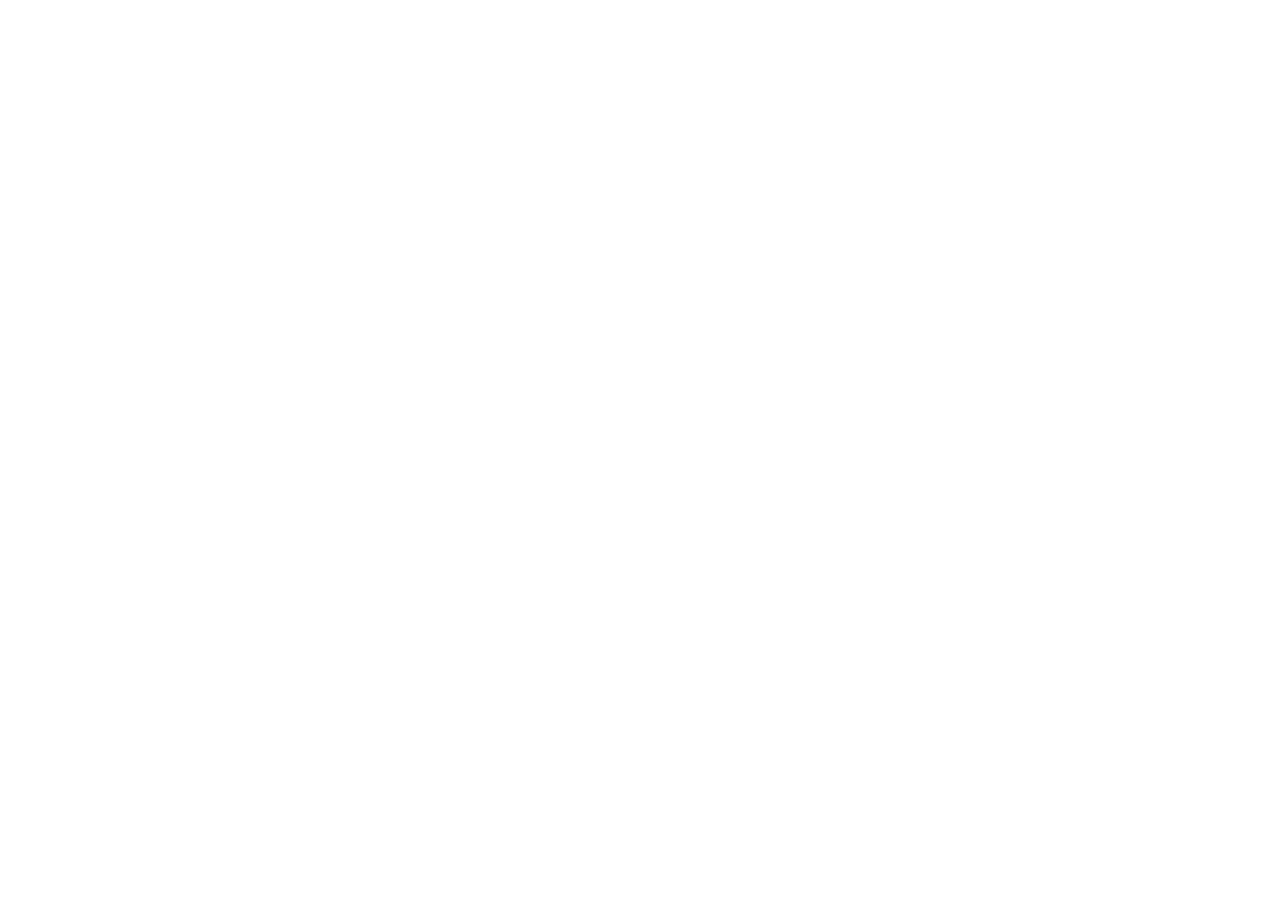
==== src/main/webapp/index.html @ d3dea58f "Initial commit" ====
<!DOCTYPE html>
<html>
    <head>
        <title>rest-template</title>
        <meta charset="UTF-8">
        <meta name="viewport" content="width=device-width, initial-scale=1.0">
        <script src="jquery-3.2.1.min.js"></script>
        <script language="javascript">
            $(document).ready(function() {
				$.get("rest/thepath", function(data){
					$("#myid").html(data);
				});
            });
        </script>
    </head>

    <body>
        <div id="myid"></div>
    </body>
</html>
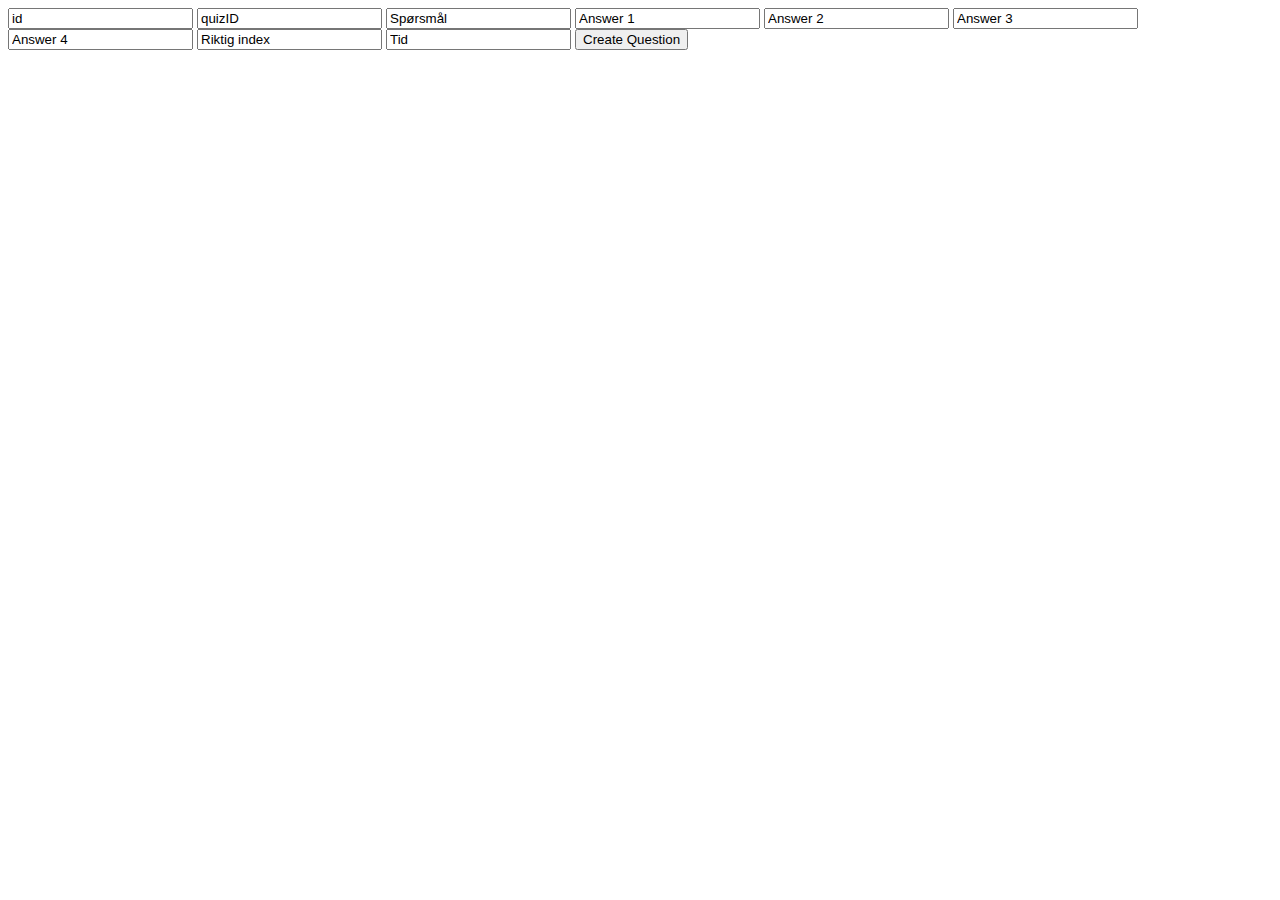
==== commit 8f5a8b8c: "Added some REST-services" ====
--- a/src/main/webapp/index.html
+++ b/src/main/webapp/index.html
@@ -3,19 +3,24 @@
     <head>
         <title>rest-template</title>
         <meta charset="UTF-8">
-        <meta name="viewport" content="width=device-width, initial-scale=1.0">
-        <script src="jquery-3.2.1.min.js"></script>
-        <script language="javascript">
-            $(document).ready(function() {
-				$.get("rest/thepath", function(data){
-					$("#myid").html(data);
-				});
-            });
-        </script>
+        <script src="https://code.jquery.com/jquery-3.2.1.min.js"
+                integrity="sha256-hwg4gsxgFZhOsEEamdOYGBf13FyQuiTwlAQgxVSNgt4="
+                crossorigin="anonymous"></script>
     </head>
 
     <body>
-        <div id="myid"></div>
+    <input id="newId" type="text" value="id">
+    <input id="quizID" type="text" value="quizID">
+    <input id="spmtext" type="text" value="Spørsmål">
+    <input id="ans1" type="text" value="Answer 1">
+    <input id="ans2" type="text" value="Answer 2">
+    <input id="ans3" type="text" value="Answer 3">
+    <input id="ans4" type="text" value="Answer 4">
+    <input id="riktigIndex" type="text" value="Riktig index">
+    <input id="tid" type="text" value="Tid">
+
+    <button id="submit">Create Question</button>
+    <script defer src="script.js"></script>
     </body>
 </html>
 
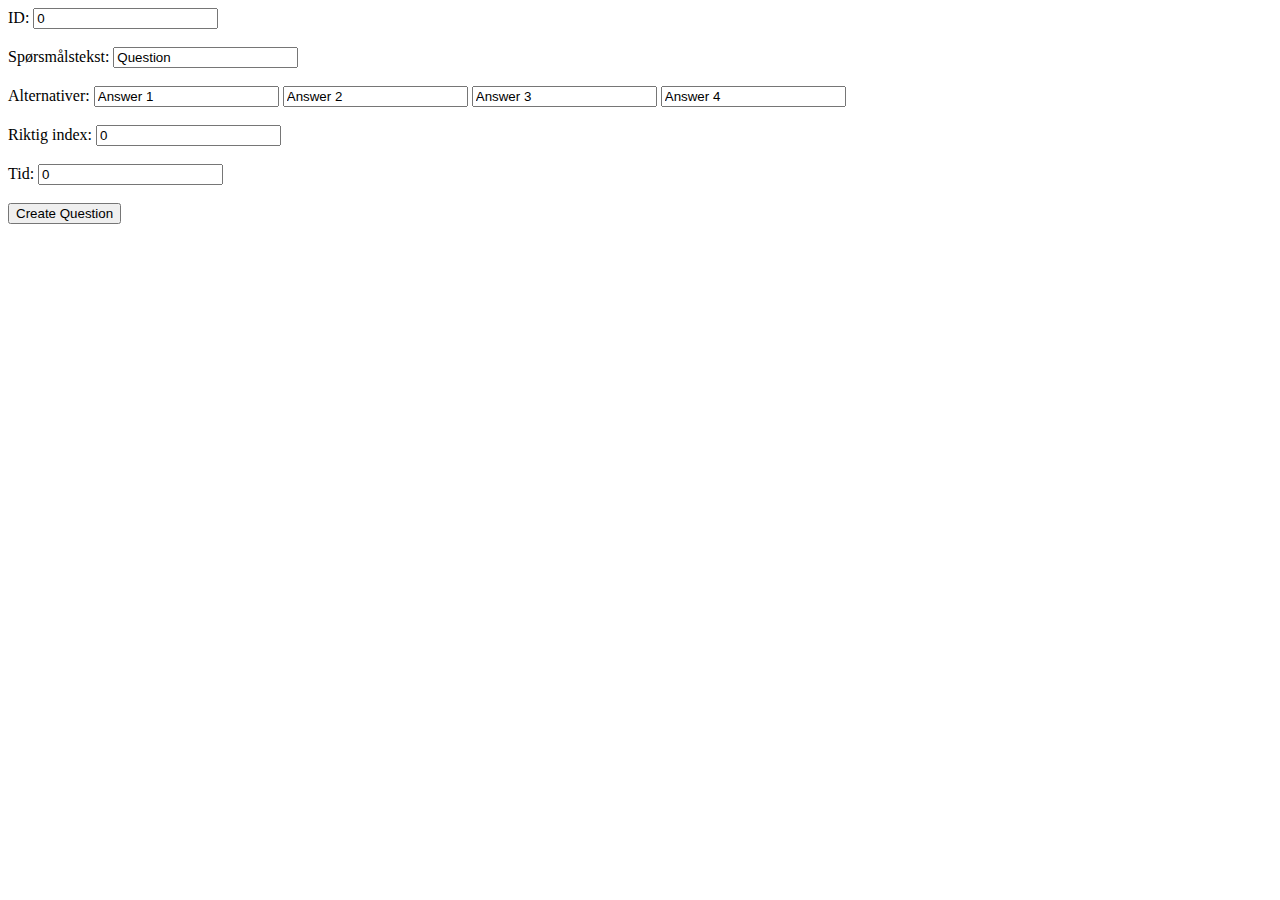
==== commit 5fcd57dd: "Changed "Spørsmål" to "Question"" ====
--- a/src/main/webapp/index.html
+++ b/src/main/webapp/index.html
@@ -3,24 +3,38 @@
     <head>
         <title>rest-template</title>
         <meta charset="UTF-8">
-        <script src="https://code.jquery.com/jquery-3.2.1.min.js"
+        <script
+                src="https://code.jquery.com/jquery-3.2.1.min.js"
                 integrity="sha256-hwg4gsxgFZhOsEEamdOYGBf13FyQuiTwlAQgxVSNgt4="
                 crossorigin="anonymous"></script>
+        <script defer src="script.js"></script>
     </head>
 
     <body>
-    <input id="newId" type="text" value="id">
-    <input id="quizID" type="text" value="quizID">
-    <input id="spmtext" type="text" value="Spørsmål">
+    <div>ID:
+    <input id="newId" type="number" value="0">
+    </div><br>
+
+    <div>Spørsmålstekst:
+    <input id="spmtext" type="text" value="Question">
+    </div> <br>
+
+    <div>Alternativer:
     <input id="ans1" type="text" value="Answer 1">
     <input id="ans2" type="text" value="Answer 2">
     <input id="ans3" type="text" value="Answer 3">
     <input id="ans4" type="text" value="Answer 4">
-    <input id="riktigIndex" type="text" value="Riktig index">
-    <input id="tid" type="text" value="Tid">
+    </div> <br>
+
+    <div>Riktig index:
+    <input id="riktigIndex" type="number" value="0">
+    </div> <br>
+
+    <div>Tid:
+    <input id="tid" type="number" value="0">
+    </div><br>
 
     <button id="submit">Create Question</button>
-    <script defer src="script.js"></script>
     </body>
 </html>
 
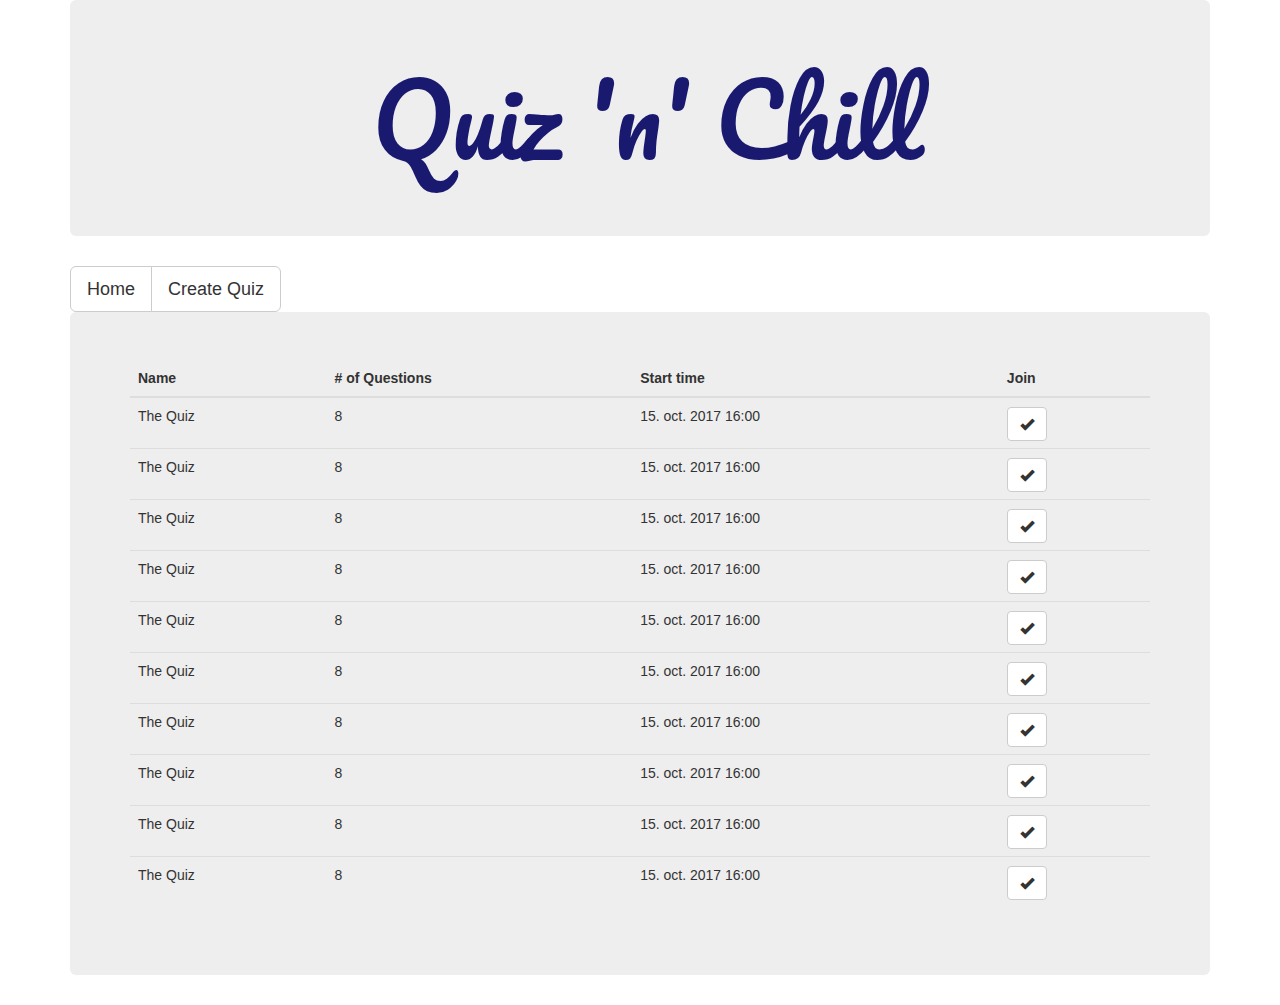
==== commit 52ab9388: "Added some REST-services" ====
--- a/src/main/webapp/index.html
+++ b/src/main/webapp/index.html
@@ -1,40 +1,115 @@
 <!DOCTYPE html>
-<html>
-    <head>
-        <title>rest-template</title>
-        <meta charset="UTF-8">
-        <script
-                src="https://code.jquery.com/jquery-3.2.1.min.js"
-                integrity="sha256-hwg4gsxgFZhOsEEamdOYGBf13FyQuiTwlAQgxVSNgt4="
-                crossorigin="anonymous"></script>
-        <script defer src="script.js"></script>
-    </head>
+<html lang="en">
+<head>
+    <title>Home</title>
+    <meta charset="UTF-8">
+    <meta http-equiv="X-UA-Compatible" content="IE=edge">
+    <meta name="viewport" content="width = device-width, initial-scale = 1">
+    <link rel="stylesheet" href="https://maxcdn.bootstrapcdn.com/bootstrap/3.3.7/css/bootstrap.min.css">
+    <link rel="stylesheet" href="https://fonts.googleapis.com/css?family=Pacifico" type="text/css">
+    <link rel="stylesheet" href="index.css">
+    <link rel="stylesheet" type="text/css" href="css/bootstrap.css">
+    <script
+            src="https://code.jquery.com/jquery-3.2.1.min.js"
+            integrity="sha256-hwg4gsxgFZhOsEEamdOYGBf13FyQuiTwlAQgxVSNgt4="
+            crossorigin="anonymous"></script>
+</head>
+<body>
 
-    <body>
-    <div>ID:
-    <input id="newId" type="number" value="0">
-    </div><br>
+<div class="container">
+    <div class="jumbotron text-center">
+        <span id="websiteTitle">Quiz 'n' Chill</span>
+    </div>
 
-    <div>Spørsmålstekst:
-    <input id="spmtext" type="text" value="Question">
-    </div> <br>
+    <div class ="btn-group btn-group-lg" role="group">
+        <a href="index.html" class="btn btn-default" role="button">Home</a>
+        <a href="createQuiz.html" class="btn btn-default" role="button">Create Quiz</a>
+    </div>
 
-    <div>Alternativer:
-    <input id="ans1" type="text" value="Answer 1">
-    <input id="ans2" type="text" value="Answer 2">
-    <input id="ans3" type="text" value="Answer 3">
-    <input id="ans4" type="text" value="Answer 4">
-    </div> <br>
+    <div class="jumbotron">
+        <table class="table table-hover">
+            <thead>
+            <tr>
+                <th>Name</th>
+                <th># of Questions</th>
+                <th>Start time</th>
+                <th>Join</th>
+            </tr>
+            </thead>
 
-    <div>Riktig index:
-    <input id="riktigIndex" type="number" value="0">
-    </div> <br>
+            <tbody>
+            <tr>
+                <td>The Quiz</td>
+                <td>8</td>
+                <td>15. oct. 2017 16:00</td>
+                <td><a href="#" class="btn btn-default 	glyphicon glyphicon-ok"></a></td>
+            </tr>
 
-    <div>Tid:
-    <input id="tid" type="number" value="0">
-    </div><br>
+            <tr>
+                <td>The Quiz</td>
+                <td>8</td>
+                <td>15. oct. 2017 16:00</td>
+                <td><a href="#" class="btn btn-default 	glyphicon glyphicon-ok"></a></td>
+            </tr>
 
-    <button id="submit">Create Question</button>
-    </body>
-</html>
+            <tr>
+                <td>The Quiz</td>
+                <td>8</td>
+                <td>15. oct. 2017 16:00</td>
+                <td><a href="#" class="btn btn-default 	glyphicon glyphicon-ok"></a></td>
+            </tr>
 
+            <tr>
+                <td>The Quiz</td>
+                <td>8</td>
+                <td>15. oct. 2017 16:00</td>
+                <td><a href="#" class="btn btn-default 	glyphicon glyphicon-ok"></a></td>
+            </tr>
+
+            <tr>
+                <td>The Quiz</td>
+                <td>8</td>
+                <td>15. oct. 2017 16:00</td>
+                <td><a href="#" class="btn btn-default 	glyphicon glyphicon-ok"></a></td>
+            </tr>
+
+            <tr>
+                <td>The Quiz</td>
+                <td>8</td>
+                <td>15. oct. 2017 16:00</td>
+                <td><a href="#" class="btn btn-default 	glyphicon glyphicon-ok"></a></td>
+            </tr>
+
+            <tr>
+                <td>The Quiz</td>
+                <td>8</td>
+                <td>15. oct. 2017 16:00</td>
+                <td><a href="#" class="btn btn-default 	glyphicon glyphicon-ok"></a></td>
+            </tr>
+
+            <tr>
+                <td>The Quiz</td>
+                <td>8</td>
+                <td>15. oct. 2017 16:00</td>
+                <td><a href="#" class="btn btn-default 	glyphicon glyphicon-ok"></a></td>
+            </tr>
+
+            <tr>
+                <td>The Quiz</td>
+                <td>8</td>
+                <td>15. oct. 2017 16:00</td>
+                <td><a href="#" class="btn btn-default 	glyphicon glyphicon-ok"></a></td>
+            </tr>
+
+            <tr>
+                <td>The Quiz</td>
+                <td>8</td>
+                <td>15. oct. 2017 16:00</td>
+                <td><a href="#" class="btn btn-default 	glyphicon glyphicon-ok"></a></td>
+            </tr>
+            </tbody>
+        </table>
+    </div>
+</div>
+</body>
+</html>--- a/src/main/webapp/index.css
+++ b/src/main/webapp/index.css
@@ -0,0 +1,7 @@
+#websiteTitle{
+    font-size: 7em;
+    vertical-align: middle;
+    font-family: 'Pacifico', cursive;
+    padding-left: 15px;
+    color: #191970;
+}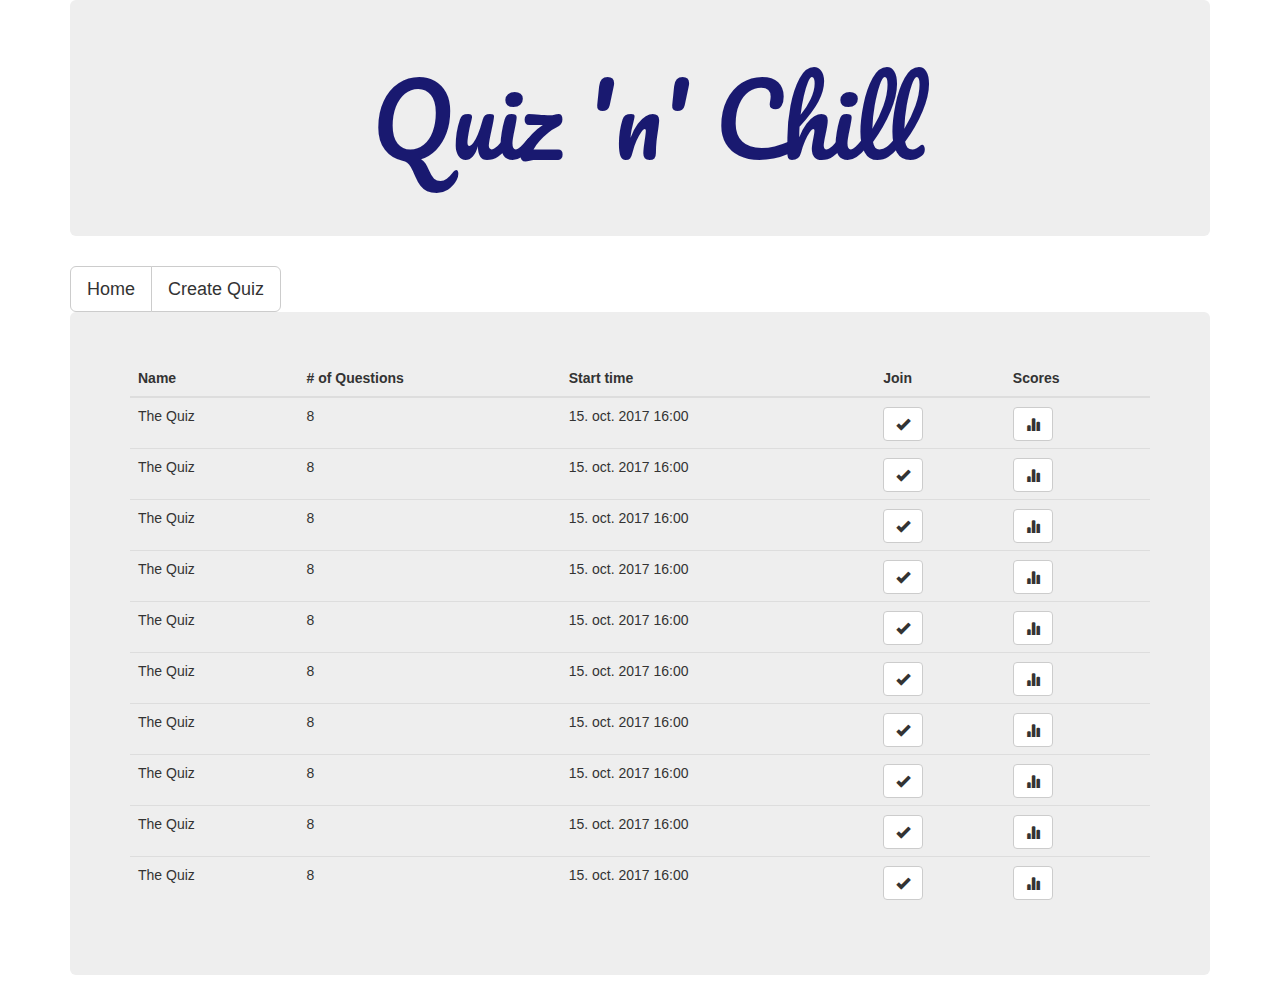
==== commit d1471c0e: "Added some icons" ====
--- a/src/main/webapp/index.html
+++ b/src/main/webapp/index.html
@@ -34,6 +34,7 @@
                 <th># of Questions</th>
                 <th>Start time</th>
                 <th>Join</th>
+                <th>Scores</th>
             </tr>
             </thead>
 
@@ -43,6 +44,7 @@
                 <td>8</td>
                 <td>15. oct. 2017 16:00</td>
                 <td><a href="#" class="btn btn-default 	glyphicon glyphicon-ok"></a></td>
+                <td><a href="#" class="btn btn-default 	glyphicon glyphicon-stats"></a></td>
             </tr>
 
             <tr>
@@ -50,6 +52,7 @@
                 <td>8</td>
                 <td>15. oct. 2017 16:00</td>
                 <td><a href="#" class="btn btn-default 	glyphicon glyphicon-ok"></a></td>
+                <td><a href="#" class="btn btn-default 	glyphicon glyphicon-stats"></a></td>
             </tr>
 
             <tr>
@@ -57,6 +60,7 @@
                 <td>8</td>
                 <td>15. oct. 2017 16:00</td>
                 <td><a href="#" class="btn btn-default 	glyphicon glyphicon-ok"></a></td>
+                <td><a href="#" class="btn btn-default 	glyphicon glyphicon-stats"></a></td>
             </tr>
 
             <tr>
@@ -64,6 +68,7 @@
                 <td>8</td>
                 <td>15. oct. 2017 16:00</td>
                 <td><a href="#" class="btn btn-default 	glyphicon glyphicon-ok"></a></td>
+                <td><a href="#" class="btn btn-default 	glyphicon glyphicon-stats"></a></td>
             </tr>
 
             <tr>
@@ -71,6 +76,7 @@
                 <td>8</td>
                 <td>15. oct. 2017 16:00</td>
                 <td><a href="#" class="btn btn-default 	glyphicon glyphicon-ok"></a></td>
+                <td><a href="#" class="btn btn-default 	glyphicon glyphicon-stats"></a></td>
             </tr>
 
             <tr>
@@ -78,6 +84,7 @@
                 <td>8</td>
                 <td>15. oct. 2017 16:00</td>
                 <td><a href="#" class="btn btn-default 	glyphicon glyphicon-ok"></a></td>
+                <td><a href="#" class="btn btn-default 	glyphicon glyphicon-stats"></a></td>
             </tr>
 
             <tr>
@@ -85,6 +92,7 @@
                 <td>8</td>
                 <td>15. oct. 2017 16:00</td>
                 <td><a href="#" class="btn btn-default 	glyphicon glyphicon-ok"></a></td>
+                <td><a href="#" class="btn btn-default 	glyphicon glyphicon-stats"></a></td>
             </tr>
 
             <tr>
@@ -92,6 +100,7 @@
                 <td>8</td>
                 <td>15. oct. 2017 16:00</td>
                 <td><a href="#" class="btn btn-default 	glyphicon glyphicon-ok"></a></td>
+                <td><a href="#" class="btn btn-default 	glyphicon glyphicon-stats"></a></td>
             </tr>
 
             <tr>
@@ -99,6 +108,7 @@
                 <td>8</td>
                 <td>15. oct. 2017 16:00</td>
                 <td><a href="#" class="btn btn-default 	glyphicon glyphicon-ok"></a></td>
+                <td><a href="#" class="btn btn-default 	glyphicon glyphicon-stats"></a></td>
             </tr>
 
             <tr>
@@ -106,6 +116,7 @@
                 <td>8</td>
                 <td>15. oct. 2017 16:00</td>
                 <td><a href="#" class="btn btn-default 	glyphicon glyphicon-ok"></a></td>
+                <td><a href="#" class="btn btn-default 	glyphicon glyphicon-stats"></a></td>
             </tr>
             </tbody>
         </table>
--- a/src/main/webapp/index.css
+++ b/src/main/webapp/index.css
@@ -1,7 +1,25 @@
 #websiteTitle{
-    font-size: 7em;
+     font-size: 7em;
+     vertical-align: middle;
+     font-family: 'Pacifico', cursive;
+     padding-left: 15px;
+     color: #191970;
+ }
+
+#title{
+    font-size: 3em;
     vertical-align: middle;
     font-family: 'Pacifico', cursive;
     padding-left: 15px;
     color: #191970;
-}+}
+
+#format{
+    font-size: 1.2em;
+    color: red;
+}
+
+#addnr3{
+    height: 48px;
+    width: 48px;
+}
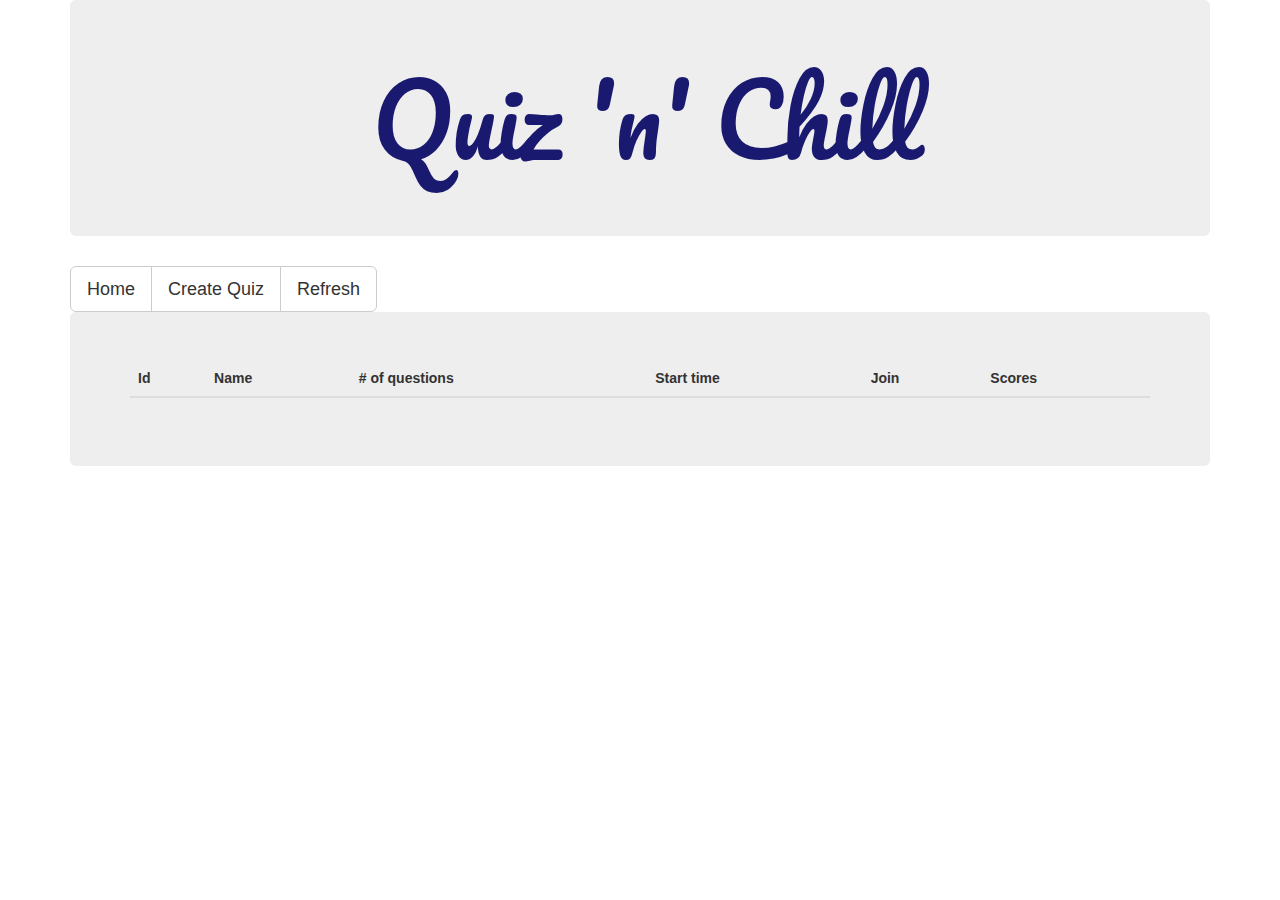
==== commit 9350ac6f: "Fixed table" ====
--- a/src/main/webapp/index.html
+++ b/src/main/webapp/index.html
@@ -22,105 +22,30 @@
     </div>
 
     <div class ="btn-group btn-group-lg" role="group">
-        <a href="index.html" class="btn btn-default" role="button">Home</a>
+        <a href="index.html" class="btn btn-default" role="button" id="home">Home</a>
         <a href="createQuiz.html" class="btn btn-default" role="button">Create Quiz</a>
+        <a href="" class="btn btn-default" role="button" id="refresh">Refresh</a>
     </div>
 
     <div class="jumbotron">
-        <table class="table table-hover">
+        <table class="table table-hover" id="quizlist">
             <thead>
             <tr>
+                <th>Id</th>
                 <th>Name</th>
-                <th># of Questions</th>
+                <th># of questions</th>
                 <th>Start time</th>
                 <th>Join</th>
                 <th>Scores</th>
             </tr>
             </thead>
 
-            <tbody>
-            <tr>
-                <td>The Quiz</td>
-                <td>8</td>
-                <td>15. oct. 2017 16:00</td>
-                <td><a href="#" class="btn btn-default 	glyphicon glyphicon-ok"></a></td>
-                <td><a href="#" class="btn btn-default 	glyphicon glyphicon-stats"></a></td>
-            </tr>
+            <tbody id="body">
 
-            <tr>
-                <td>The Quiz</td>
-                <td>8</td>
-                <td>15. oct. 2017 16:00</td>
-                <td><a href="#" class="btn btn-default 	glyphicon glyphicon-ok"></a></td>
-                <td><a href="#" class="btn btn-default 	glyphicon glyphicon-stats"></a></td>
-            </tr>
-
-            <tr>
-                <td>The Quiz</td>
-                <td>8</td>
-                <td>15. oct. 2017 16:00</td>
-                <td><a href="#" class="btn btn-default 	glyphicon glyphicon-ok"></a></td>
-                <td><a href="#" class="btn btn-default 	glyphicon glyphicon-stats"></a></td>
-            </tr>
-
-            <tr>
-                <td>The Quiz</td>
-                <td>8</td>
-                <td>15. oct. 2017 16:00</td>
-                <td><a href="#" class="btn btn-default 	glyphicon glyphicon-ok"></a></td>
-                <td><a href="#" class="btn btn-default 	glyphicon glyphicon-stats"></a></td>
-            </tr>
-
-            <tr>
-                <td>The Quiz</td>
-                <td>8</td>
-                <td>15. oct. 2017 16:00</td>
-                <td><a href="#" class="btn btn-default 	glyphicon glyphicon-ok"></a></td>
-                <td><a href="#" class="btn btn-default 	glyphicon glyphicon-stats"></a></td>
-            </tr>
-
-            <tr>
-                <td>The Quiz</td>
-                <td>8</td>
-                <td>15. oct. 2017 16:00</td>
-                <td><a href="#" class="btn btn-default 	glyphicon glyphicon-ok"></a></td>
-                <td><a href="#" class="btn btn-default 	glyphicon glyphicon-stats"></a></td>
-            </tr>
-
-            <tr>
-                <td>The Quiz</td>
-                <td>8</td>
-                <td>15. oct. 2017 16:00</td>
-                <td><a href="#" class="btn btn-default 	glyphicon glyphicon-ok"></a></td>
-                <td><a href="#" class="btn btn-default 	glyphicon glyphicon-stats"></a></td>
-            </tr>
-
-            <tr>
-                <td>The Quiz</td>
-                <td>8</td>
-                <td>15. oct. 2017 16:00</td>
-                <td><a href="#" class="btn btn-default 	glyphicon glyphicon-ok"></a></td>
-                <td><a href="#" class="btn btn-default 	glyphicon glyphicon-stats"></a></td>
-            </tr>
-
-            <tr>
-                <td>The Quiz</td>
-                <td>8</td>
-                <td>15. oct. 2017 16:00</td>
-                <td><a href="#" class="btn btn-default 	glyphicon glyphicon-ok"></a></td>
-                <td><a href="#" class="btn btn-default 	glyphicon glyphicon-stats"></a></td>
-            </tr>
-
-            <tr>
-                <td>The Quiz</td>
-                <td>8</td>
-                <td>15. oct. 2017 16:00</td>
-                <td><a href="#" class="btn btn-default 	glyphicon glyphicon-ok"></a></td>
-                <td><a href="#" class="btn btn-default 	glyphicon glyphicon-stats"></a></td>
-            </tr>
             </tbody>
         </table>
     </div>
 </div>
+<script src="script.js"></script>
 </body>
 </html>